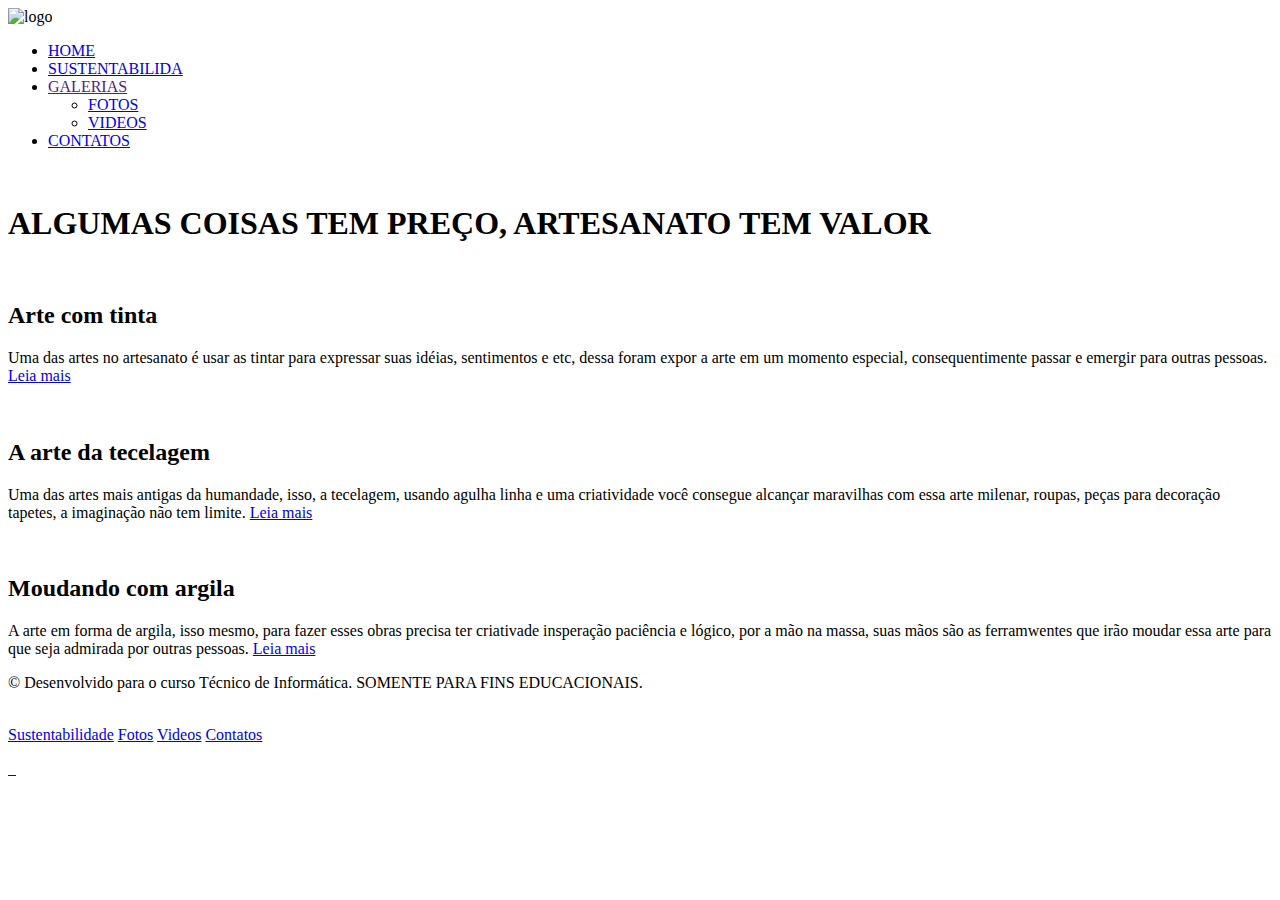
==== index.html @ 54d337e1 "Paginas_Artesanato" ====
<!DOCTYPE html>
<html lang="pt-br">
<!--DETERMINAR A LINGUAGEM-->

<head>
    <meta charset="UTF-8">
    <!--COMPATIBILIDADE COM ACENTOS-->
    <meta http-equiv="X-UA-Compatible" content="IE=edge">
    <!--QUE ESTÁ CONFIGURADO PARA RODAR TAMBÉM NO EDGE-->
    <meta name="viewport" content="width=device-width, initial-scale=1.0">
    <!--ADAPTAR A TELA-->

    <meta name="description" content="Aqui você ira encontrar o melhor do mundo do artesanato..">

    <meta name="keyworld"
        content="trico, tricotar, montagens, criar, sustentavel, modelagen, argila, linha, agulha, tesoura, papel, cola, costura">

    <title> ARTESANATO </title>

    <link rel="shortcu icon" href="imagens/20210908_150947.ico">
    <!--ESSA LINHA LIBERA O ICONE QUE FICA NA PARTE SUPERIOR ESQUERDO DA PAGINA-->
    <link rel="stylesheet" type="text/css" href="css/estilo_home.css">
    <!---->


</head>

<body>
    <div id="interface">
        <!--TAG <main>  NESSE CASO JÁ FOI INCLUINDO UM NOME PARA A TAG DIV-->

        <header class="topo">
            <!--ESSA PARTE É A PARTE QUE IREMOS INCLUIR UMA IMAGEM NO TOPO DA PAGINA-->
            <img src="imagens/pexels-suzy-hazelwood-1124884.jpg" alt="logo" title="Foto de Sanketh Rao no Pexels">
            <!--O CAMINHO PARA BUSCAR A IMAGEM QUE INCLUIREMOS NA PAGINA-->

            <nav class="menu">
                <ul>
                    <!--LISTA NÃO ORDENADA NA HORIZONTAL-->
                    <li> <a href="index.html"> HOME </a> </li>
                    <!--DESCRIÇÃO DA LISTA - COM A TAG <a href... É PARA DEIXAR ESSA PALAVRA CLICAVEL-->

                    <li>
                        <!--DESCRIÇÃO DA LISTA-->
                        <a href="susten.html"> SUSTENTABILIDA </a>

                    </li>

                    <li>
                        <!--DESCRIÇÃO DA LISTA-->
                        <a href="">GALERIAS</a>
                        <ul>
                            <!--NESSA LINHA ESTAMOS CRIANDO UM SUBMENU-->
                            <li> <a href="fotos.html"> FOTOS </a> </li>
                            <li> <a href="videos.html"> VIDEOS </a> </li>
                        </ul>
                    </li>
                    <li> <a href="contatos.html"> CONTATOS </a> </li>
                    <!--DESCRIÇÃO DA LISTA-->
                </ul>
            </nav>
        </header>

        <section id="banner_anime">
            <!--ESSA SESSÃO É PARA INCLUIR OS ARTIGOS NO SITE-->
            <img id="anime1" src="imagens/pexels-sanketh-rao-716107.jpg" alt=""
                title="Foto de Suzy Hazelwood no Pexels">
            <!--NO CASO ESTAMOS INCLUINDO DOIS BANNERS NO SITE E IDENTIFICANDO COM ID-->
            <img id="anime2" src="imagens/pexels-pixabay-159644.jpg" alt="" title="Foto de Suzy Hazelwood no Pexels">
        </section>

        <h1> ALGUMAS COISAS TEM PREÇO, ARTESANATO TEM VALOR </h1>

        <section class="console">
            <article class="img_games">
                <!--NESSA SESSÃO ESTAREMOS INCLUINDO UM TEXTO OU MATERIA-->
                <a href="fotos.html">
                    <img src="imagens/pexels-steve-johnson-1047540.jpg" alt="" title="Foto de Steve Johnson no Pexels">
                    <!--NESSA CASO INCLUIMOS UM BANNER E INTRODUZIMOS UM ANCORA-->
                </a>

                <h2>
                    Arte com tinta
                </h2>

                <p> Uma das artes no artesanato é usar as tintar para expressar suas idéias, sentimentos e etc, dessa
                    foram expor a arte em um momento especial, consequentimente passar e emergir para outras pessoas.
                    <span> <a href="fotos.html"> Leia mais </a> </span>
                </p>
            </article>

            <article class="img_games">
                <a href="fotos.html">
                    <img src="imagens/pexels-eneida-nieves-803929.jpg" alt="" title="Foto de Eneida Nieves no Pexels">
                </a>

                <h2>
                    A arte da tecelagem
                </h2>

                <p> Uma das artes mais antigas da humandade, isso, a tecelagem, usando agulha linha e uma criatividade
                    você consegue alcançar maravilhas com essa arte milenar, roupas, peças para decoração tapetes, a
                    imaginação não tem limite.
                    <span> <a href="fotos.html"> Leia mais </a> </span>
                </p>
            </article>

            <article class="img_games">
                <a href="fotos.html">
                    <img src="imagens/pexels-sunsetoned-6598662.jpg" alt="" title="Foto de Sunsetoned no Pexels">
                </a>

                <h2>
                    Moudando com argila
                </h2>

                <p> A arte em forma de argila, isso mesmo, para fazer esses obras precisa ter criativade insperação
                    paciência e lógico, por a mão na massa, suas mãos são as ferramwentes que irão moudar essa arte para
                    que seja admirada por outras pessoas.
                    <span> <a href="fotos.html"> Leia mais </a> </span>
                </p>
            </article>

        </section>

        <footer class="rodape">
            <p> © Desenvolvido para o curso Técnico de Informática. SOMENTE PARA FINS EDUCACIONAIS.</p><br>

            <div id="menu2">

                <a href="susten.html">Sustentabilidade</a>
                <a href="fotos.html">Fotos</a>
                <a href="videos.html">Videos</a>
                <a href="contatos.html">Contatos</a>

            </div>
            <p>
                <a target="_blank" href="https://pt-br.facebook.com/"> <img src="imagens/logo-face.png" alt="" title="">
                </a>
                <a target="_blank" href="https://www.instagram.com/"> <img src="imagens/logo-instagram.png" alt=""
                        title=""> </a>
                <a target="_blank" href="https://twitter.com/"> <img src="imagens/logo-twitter.png" alt="" title="">
                </a>
            </p>
        </footer>
    </div>
</body>

</html>
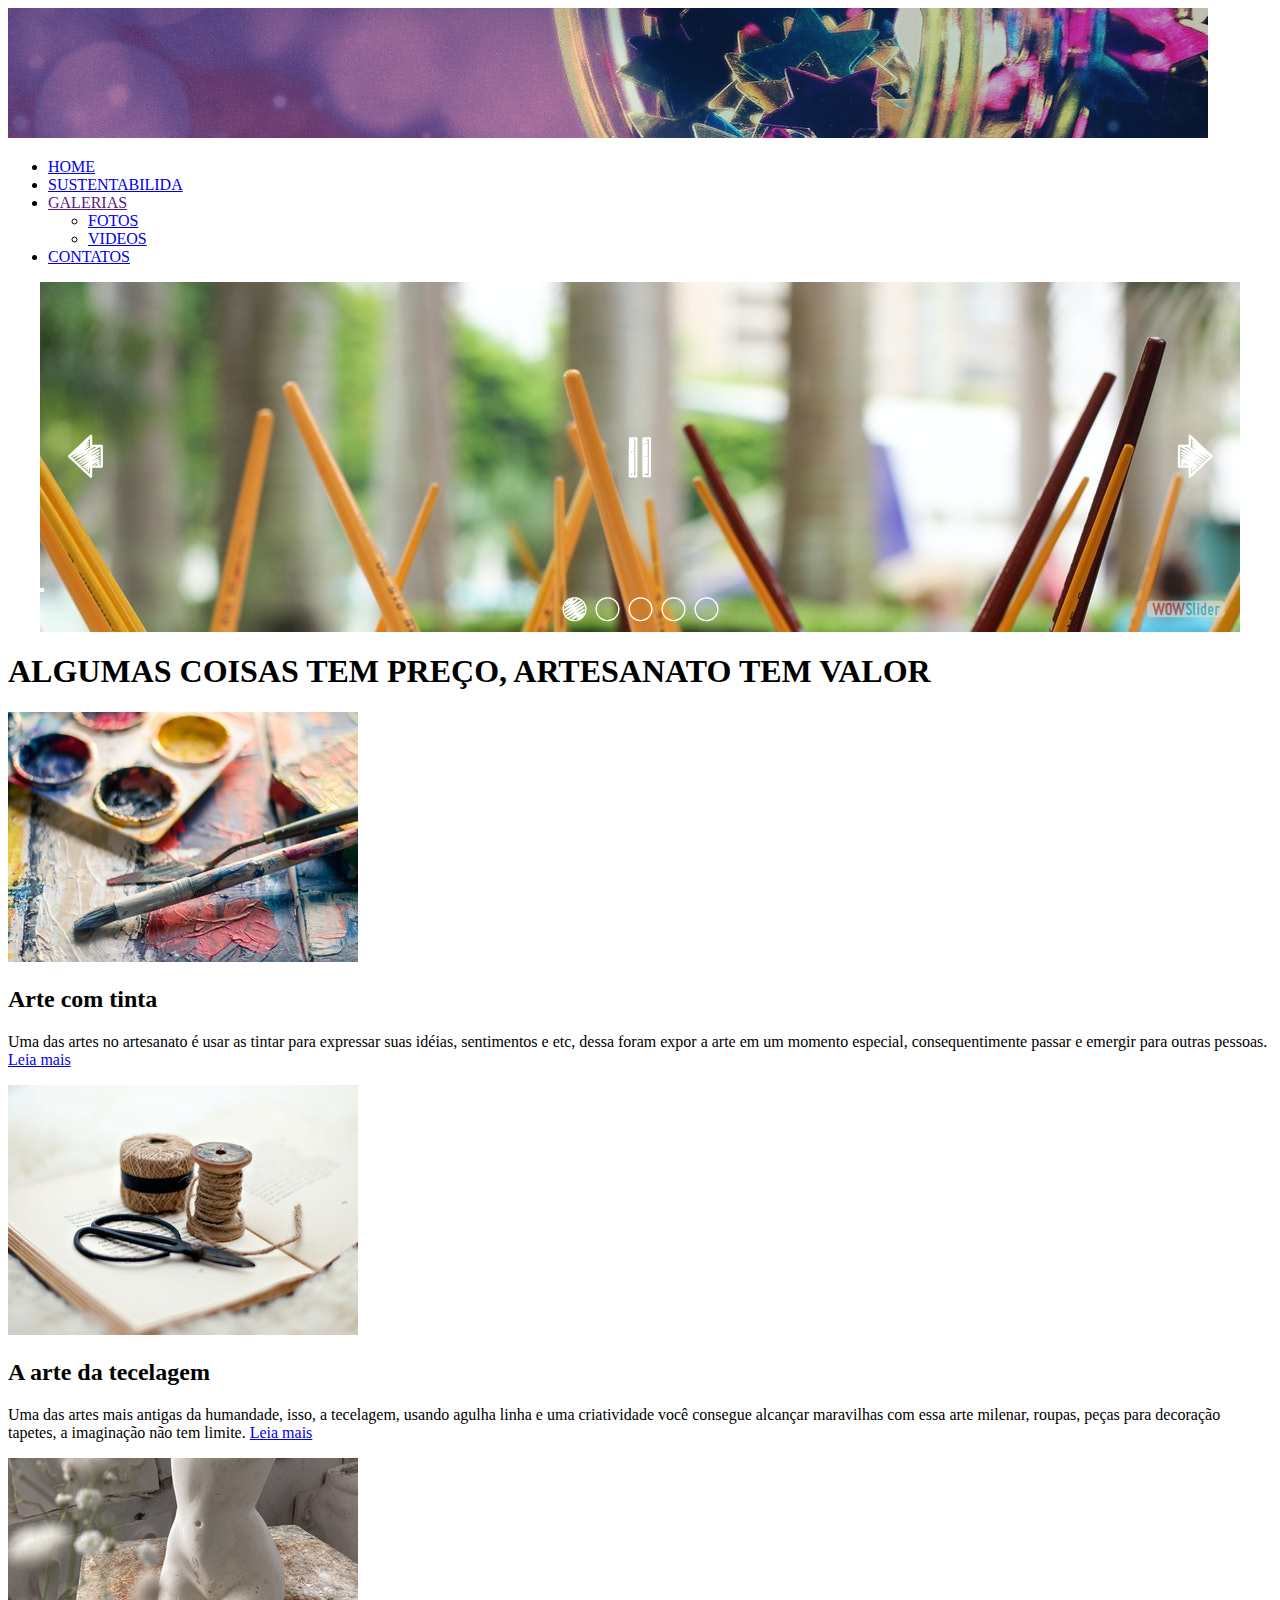
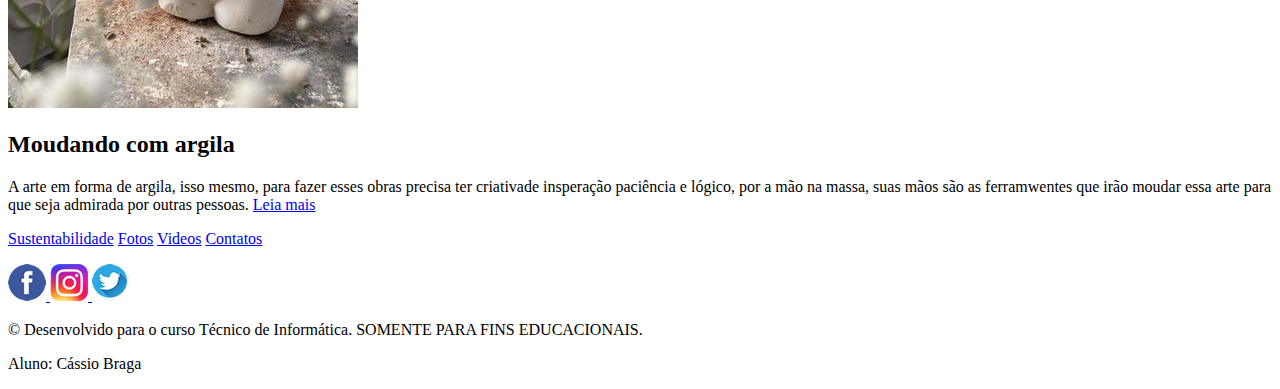
==== commit 5a1441aa: "Upload do projeto do Site de artesanato" ====
--- a/index.html
+++ b/index.html
@@ -22,6 +22,10 @@
     <link rel="stylesheet" type="text/css" href="css/estilo_home.css">
     <!---->
 
+    <!-- Start WOWSlider.com HEAD section -->
+    <link rel="stylesheet" type="text/css" href="engine1/style.css" />
+    <script type="text/javascript" src="engine1/jquery.js"></script>
+    <!-- End WOWSlider.com HEAD section -->
 
 </head>
 
@@ -61,13 +65,55 @@
             </nav>
         </header>
 
-        <section id="banner_anime">
-            <!--ESSA SESSÃO É PARA INCLUIR OS ARTIGOS NO SITE-->
-            <img id="anime1" src="imagens/pexels-sanketh-rao-716107.jpg" alt=""
-                title="Foto de Suzy Hazelwood no Pexels">
-            <!--NO CASO ESTAMOS INCLUINDO DOIS BANNERS NO SITE E IDENTIFICANDO COM ID-->
-            <img id="anime2" src="imagens/pexels-pixabay-159644.jpg" alt="" title="Foto de Suzy Hazelwood no Pexels">
-        </section>
+        <!--<section id="banner_anime">-->
+        <!--ESSA SESSÃO É PARA INCLUIR OS ARTIGOS NO SITE-->
+        <!--<img id="anime1" src="imagens/pexels-sanketh-rao-716107.jpg" alt=""
+                title="Foto de Suzy Hazelwood no Pexels">-->
+        <!--NO CASO ESTAMOS INCLUINDO DOIS BANNERS NO SITE E IDENTIFICANDO COM ID-->
+        <!--<img id="anime2" src="imagens/pexels-pixabay-159644.jpg" alt="" title="Foto de Suzy Hazelwood no Pexels">
+        </section>-->
+
+        <!-- Start WOWSlider.com BODY section -->
+        <div id="wowslider-container1">
+            <div class="ws_images">
+                <ul>
+                    <li><img src="data1/images/pexelsjadsonthomas542556.jpg" alt="pexels-jadson-thomas-542556"
+                            title="pexels-jadson-thomas-542556" id="wows1_0" /></li>
+                    <li><img src="data1/images/pexelspixabay159644.jpg" alt="pexels-pixabay-159644"
+                            title="pexels-pixabay-159644" id="wows1_1" /></li>
+                    <li><img src="data1/images/pexelssankethrao716107.jpg" alt="pexels-sanketh-rao-716107"
+                            title="pexels-sanketh-rao-716107" id="wows1_2" /></li>
+                    <li><a href="http://wowslider.net"><img src="data1/images/pexelsteonaswift6850496.jpg"
+                                alt="jquery carousel" title="pexels-teona-swift-6850496" id="wows1_3" /></a></li>
+                    <li><img src="data1/images/pexelsyankrukov7234631.jpg" alt="pexels-yan-krukov-7234631"
+                            title="pexels-yan-krukov-7234631" id="wows1_4" /></li>
+                </ul>
+            </div>
+            <div class="ws_bullets">
+                <div>
+                    <a href="#" title="pexels-jadson-thomas-542556"><span><img
+                                src="data1/tooltips/pexelsjadsonthomas542556.jpg"
+                                alt="pexels-jadson-thomas-542556" />1</span></a>
+                    <a href="#" title="pexels-pixabay-159644"><span><img src="data1/tooltips/pexelspixabay159644.jpg"
+                                alt="pexels-pixabay-159644" />2</span></a>
+                    <a href="#" title="pexels-sanketh-rao-716107"><span><img
+                                src="data1/tooltips/pexelssankethrao716107.jpg"
+                                alt="pexels-sanketh-rao-716107" />3</span></a>
+                    <a href="#" title="pexels-teona-swift-6850496"><span><img
+                                src="data1/tooltips/pexelsteonaswift6850496.jpg"
+                                alt="pexels-teona-swift-6850496" />4</span></a>
+                    <a href="#" title="pexels-yan-krukov-7234631"><span><img
+                                src="data1/tooltips/pexelsyankrukov7234631.jpg"
+                                alt="pexels-yan-krukov-7234631" />5</span></a>
+                </div>
+            </div>
+            <div class="ws_script" style="position:absolute;left:-99%"><a href="http://wowslider.net">javascript image
+                    slider</a> by WOWSlider.com v9.0</div>
+            <div class="ws_shadow"></div>
+        </div>
+        <script type="text/javascript" src="engine1/wowslider.js"></script>
+        <script type="text/javascript" src="engine1/script.js"></script>
+        <!-- End WOWSlider.com BODY section -->
 
         <h1> ALGUMAS COISAS TEM PREÇO, ARTESANATO TEM VALOR </h1>
 
@@ -75,7 +121,7 @@
             <article class="img_games">
                 <!--NESSA SESSÃO ESTAREMOS INCLUINDO UM TEXTO OU MATERIA-->
                 <a href="fotos.html">
-                    <img src="imagens/pexels-steve-johnson-1047540.jpg" alt="" title="Foto de Steve Johnson no Pexels">
+                    <img src="imagens/pexels-steve-johnson-1047540.jpg" alt="Tnta e pincel" title="Foto de Steve Johnson no Pexels">
                     <!--NESSA CASO INCLUIMOS UM BANNER E INTRODUZIMOS UM ANCORA-->
                 </a>
 
@@ -91,7 +137,7 @@
 
             <article class="img_games">
                 <a href="fotos.html">
-                    <img src="imagens/pexels-eneida-nieves-803929.jpg" alt="" title="Foto de Eneida Nieves no Pexels">
+                    <img src="imagens/pexels-eneida-nieves-803929.jpg" alt="Linha e costura" title="Foto de Eneida Nieves no Pexels">
                 </a>
 
                 <h2>
@@ -107,7 +153,7 @@
 
             <article class="img_games">
                 <a href="fotos.html">
-                    <img src="imagens/pexels-sunsetoned-6598662.jpg" alt="" title="Foto de Sunsetoned no Pexels">
+                    <img src="imagens/pexels-sunsetoned-6598662.jpg" alt="argila" title="Foto de Sunsetoned no Pexels">
                 </a>
 
                 <h2>
@@ -124,8 +170,6 @@
         </section>
 
         <footer class="rodape">
-            <p> © Desenvolvido para o curso Técnico de Informática. SOMENTE PARA FINS EDUCACIONAIS.</p><br>
-
             <div id="menu2">
 
                 <a href="susten.html">Sustentabilidade</a>
@@ -142,6 +186,12 @@
                 <a target="_blank" href="https://twitter.com/"> <img src="imagens/logo-twitter.png" alt="" title="">
                 </a>
             </p>
+
+            <div id="alu">
+                <p>© Desenvolvido para o curso Técnico de Informática. SOMENTE PARA FINS EDUCACIONAIS.</p>
+                <p>Aluno: Cássio Braga</p>
+            </div>
+
         </footer>
     </div>
 </body>
--- a/engine1/style.css
+++ b/engine1/style.css
@@ -0,0 +1,424 @@
+/*
+ *	generated by WOW Slider 9.0
+ *	template Cursive
+ */
+@import url(https://fonts.googleapis.com/css?family=Pacifico);
+@font-face {
+  font-family: 'ws-ctrl-cursive';
+  src: url('ws-ctrl-cursive.eot');
+  src: url('ws-ctrl-cursive.eot#iefix') format('embedded-opentype'),
+       url('ws-ctrl-cursive.svg#ws-ctrl-cursive') format('svg');
+  font-weight: normal;
+  font-style: normal;
+}
+@font-face {
+  font-family: 'ws-ctrl-cursive';
+  src: url('[data-uri]') format('woff'),
+       url('[data-uri]') format('truetype');
+}
+#wowslider-container1 { 
+	display: table;
+	zoom: 1; 
+	position: relative;
+	width: 100%;
+	max-width: 1200px;
+	max-height:350px;
+	margin:0px auto 0px;
+	z-index:90;
+	text-align:left; /* reset align=center */
+	font-size: 10px;
+	text-shadow: none; /* fix some user styles */
+
+	/* reset box-sizing (to boostrap friendly) */
+	-webkit-box-sizing: content-box;
+	-moz-box-sizing: content-box;
+	box-sizing: content-box; 
+}
+* html #wowslider-container1{ width:1200px }
+#wowslider-container1 .ws_images ul{
+	position:relative;
+	width: 10000%; 
+	height:100%;
+	left:0;
+	list-style:none;
+	margin:0;
+	padding:0;
+	border-spacing:0;
+	overflow: visible;
+	/*table-layout:fixed;*/
+}
+#wowslider-container1 .ws_images ul li{
+	position: relative;
+	width:1%;
+	height:100%;
+	line-height:0; /*opera*/
+	overflow: hidden;
+	float:left;
+	/*font-size:0;*/
+	padding:0 0 0 0 !important;
+	margin:0 0 0 0 !important;
+}
+
+#wowslider-container1 .ws_images{
+	position: relative;
+	left:0;
+	top:0;
+	height:100%;
+	max-height:350px;
+	max-width: 1200px;
+	vertical-align: top;
+	border:none;
+	overflow: hidden;
+}
+#wowslider-container1 .ws_images ul a{
+	width:100%;
+	height:100%;
+	max-height:350px;
+	display:block;
+	color:transparent;
+}
+#wowslider-container1 img{
+	max-width: none !important;
+}
+#wowslider-container1 .ws_images .ws_list img,
+#wowslider-container1 .ws_images > div > img{
+	width:100%;
+	border:none 0;
+	max-width: none;
+	padding:0;
+	margin:0;
+}
+#wowslider-container1 .ws_images > div > img {
+	max-height:350px;
+}
+
+#wowslider-container1 .ws_images iframe {
+	position: absolute;
+	z-index: -1;
+}
+
+#wowslider-container1 .ws-title > div {
+	display: inline-block !important;
+}
+
+#wowslider-container1 a{ 
+	text-decoration: none; 
+	outline: none; 
+	border: none; 
+}
+
+#wowslider-container1  .ws_bullets { 
+	float: left;
+	position:absolute;
+	z-index:70;
+}
+#wowslider-container1  .ws_bullets div{
+	position:relative;
+	float:left;
+	font-size: 0px;
+}
+/* compatibility with Joomla styles */
+#wowslider-container1  .ws_bullets a {
+	line-height: 0;
+}
+
+#wowslider-container1  .ws_script{
+	display:none;
+}
+#wowslider-container1 sound, 
+#wowslider-container1 object{
+	position:absolute;
+}
+
+/* prevent some of users reset styles */
+#wowslider-container1 .ws_effect {
+	position: static;
+	width: 100%;
+	height: 100%;
+}
+
+#wowslider-container1 .ws_photoItem {
+	border: 2em solid #fff;
+	margin-left: -2em;
+	margin-top: -2em;
+}
+#wowslider-container1 .ws_cube_side {
+	background: #A6A5A9;
+}
+
+
+#wowslider-container1.ws_gestures {
+	cursor: -webkit-grab;
+	cursor: -moz-grab;
+	cursor: url("[data-uri]"), move;
+}
+#wowslider-container1.ws_gestures.ws_grabbing {
+	cursor: -webkit-grabbing;
+	cursor: -moz-grabbing;
+	cursor: url("[data-uri]"), move;
+}
+
+/* hide controls when video start play */
+#wowslider-container1.ws_video_playing .ws_bullets,
+#wowslider-container1.ws_video_playing .ws_fullscreen,
+#wowslider-container1.ws_video_playing .ws_next,
+#wowslider-container1.ws_video_playing .ws_prev {
+	display: none;
+}
+
+
+/* youtube/vimeo buttons */
+#wowslider-container1 .ws_video_btn {
+	position: absolute;
+	display: none;
+	cursor: pointer;
+	top: 0;
+	left: 0;
+	width: 100%;
+	height: 100%;
+	z-index: 55;
+}
+#wowslider-container1 .ws_video_btn.ws_youtube,
+#wowslider-container1 .ws_video_btn.ws_vimeo {
+	display: block;
+}
+#wowslider-container1 .ws_video_btn div {
+	position: absolute;
+	background-image: url(./playvideo.png);
+	background-size: 200%;
+	top: 50%;
+	left: 50%;
+	width: 7em;
+	height: 5em;
+	margin-left: -3.5em;
+	margin-top: -2.5em;
+}
+#wowslider-container1 .ws_video_btn.ws_youtube div {
+	background-position: 0 0;
+}
+#wowslider-container1 .ws_video_btn.ws_youtube:hover div {
+	background-position: 100% 0;
+}
+#wowslider-container1 .ws_video_btn.ws_vimeo div {
+	background-position: 0 100%;
+}
+#wowslider-container1 .ws_video_btn.ws_vimeo:hover div {
+	background-position: 100% 100%;
+}
+
+#wowslider-container1 .ws_playpause.ws_hide {
+	display: none !important;
+}
+
+#wowslider-container1 .ws_bullets a {
+	position:relative;
+	display: inline-block;
+	margin: 4px;
+	width: 25px;
+	height: 25px;
+	
+	-webkit-transition: all 0.3s;
+	transition: all 0.3s;
+}
+#wowslider-container1 .ws_bullets a:after {
+	font: 25px "ws-ctrl-cursive";
+	content:'\e804';
+	display: block;
+	text-align: left;
+	color: #ffffff;
+	
+	-webkit-transition: color .4s ease;
+  	transition: color .4s ease;
+}
+#wowslider-container1 .ws_bullets a.ws_selbull:after,
+#wowslider-container1 .ws_bullets a:hover:after {
+	content:'\e805';
+}
+
+
+#wowslider-container1 a.ws_next,
+#wowslider-container1 a.ws_prev {
+	font: 4.5em "ws-ctrl-cursive";
+	z-index:60;
+	color: #ffffff;
+	overflow: hidden;
+	width: 2em;
+	height: 2em;
+	margin-top:-1em;
+
+	-webkit-transition: color .25s ease-in-out;
+  	transition: color .25s ease-in-out;
+}
+#wowslider-container1 a.ws_next {
+	position:absolute;
+	top:50%;
+	right: 0;
+}
+#wowslider-container1 a.ws_prev {
+	position:absolute;
+	top:50%;
+	left: 0;
+}
+#wowslider-container1 a.ws_next:after,
+#wowslider-container1 a.ws_prev:after {
+	display: block;
+	text-align: center;
+	line-height: 2em;	
+	line-height: 2.1em\9; /* ie9 hack */
+	
+	-webkit-transition: color .4s ease;
+  	transition: color .4s ease;
+}
+/* IE10+ hacks */
+_:-ms-input-placeholder, :root #wowslider-container1 a.ws_next:after {line-height: 2.1em;}
+_:-ms-input-placeholder, :root #wowslider-container1 a.ws_prev:after {line-height: 2.1em;}
+#wowslider-container1 a.ws_next:after{
+	content:'\e801';
+}
+#wowslider-container1 a.ws_prev:after{
+	content:'\e800';
+}
+
+/*playpause*/
+#wowslider-container1 .ws_playpause {
+	position:absolute;
+	top:50%;
+	left: 50%;
+	font: 4.2em "ws-ctrl-cursive";
+	color: #ffffff;
+	z-index: 59;
+	text-decoration: none;
+	margin-top: -1.15em;
+	margin-left: -1.15em;
+	width: 2.3em;
+	height: 2.3em;
+	overflow: hidden;
+	
+	-webkit-transition: color .25s ease-in-out;
+  	transition: color .25s ease-in-out;
+}
+#wowslider-container1 .ws_playpause:after{
+	display: block;
+	text-align: center;
+	line-height: 2.3em;
+	line-height: 2.4em\9; /* ie9 hack */
+	
+	-webkit-transition: color .4s ease;
+  	transition: color .4s ease;
+}
+/* IE10+ hacks */
+_:-ms-input-placeholder, :root #wowslider-container1 .ws_playpause:after {line-height: 2.4em;}
+#wowslider-container1 .ws_pause:after {
+	content: '\e803';
+}
+#wowslider-container1 .ws_play:after {
+	content: '\e802';
+}/* bottom center */
+#wowslider-container1  .ws_bullets {
+	bottom:7px;
+	left:50%;
+}
+#wowslider-container1  .ws_bullets div{
+	left:-50%;
+}
+#wowslider-container1 .ws_bulframe span{
+	visibility: visible;
+	opacity: 1;
+	position: absolute;
+	width: 0; 
+	height: 0; 
+	border-left: 7px solid transparent;
+	border-right: 7px solid transparent;
+	border-top: 7px solid #ffffff;
+
+	bottom:-8px;
+	margin-left:-7px;
+	left:82px;
+}#wowslider-container1 .ws-title{
+	position: absolute;	
+	font: 0em 'Pacifico', cursive;
+	margin-right:10em;
+	margin-left: 2em;
+	z-index: 50;
+    color: #ffffff;
+	left: 0;
+	background: none;
+	padding: 0.1em;
+	bottom: 40px;
+	top: auto;
+	opacity: 1;
+}
+#wowslider-container1 .ws-title div,#wowslider-container1 .ws-title span{
+	display:inline-block;
+	padding: 0.1em;
+	text-transform: uppercase;	
+}
+#wowslider-container1 .ws-title div{
+	display:block;
+	margin-top:0.5em;
+	font-size: 1.1em;
+	padding: 0.1em;
+	border: 2px solid #ffffff;
+}
+#wowslider-container1 .ws-title span{
+	font-size: 1.8em;
+	border: 2px solid #ffffff;
+}#wowslider-container1 .ws_images > ul{
+	animation: wsBasic 20s infinite;
+	-moz-animation: wsBasic 20s infinite;
+	-webkit-animation: wsBasic 20s infinite;
+}
+@keyframes wsBasic{0%{left:-0%} 10%{left:-0%} 20%{left:-100%} 30%{left:-100%} 40%{left:-200%} 50%{left:-200%} 60%{left:-300%} 70%{left:-300%} 80%{left:-400%} 90%{left:-400%} }
+@-moz-keyframes wsBasic{0%{left:-0%} 10%{left:-0%} 20%{left:-100%} 30%{left:-100%} 40%{left:-200%} 50%{left:-200%} 60%{left:-300%} 70%{left:-300%} 80%{left:-400%} 90%{left:-400%} }
+@-webkit-keyframes wsBasic{0%{left:-0%} 10%{left:-0%} 20%{left:-100%} 30%{left:-100%} 40%{left:-200%} 50%{left:-200%} 60%{left:-300%} 70%{left:-300%} 80%{left:-400%} 90%{left:-400%} }
+
+#wowslider-container1 .ws_bullets  a img{
+	text-indent:0;
+	display:block;
+	bottom:15px;
+	left:-82px;
+	visibility:hidden;
+	position:absolute;
+    border: 1px solid #ffffff;
+	max-width:none;
+}
+#wowslider-container1 .ws_bullets a:hover img{
+	visibility:visible;
+}
+
+#wowslider-container1 .ws_bulframe div div{
+	height:48px;
+	overflow:visible;
+	position:relative;
+}
+#wowslider-container1 .ws_bulframe div {
+	left:0;
+	overflow:hidden;
+	position:relative;
+	width:164px;
+	background-color:#ffffff;
+}
+#wowslider-container1  .ws_bullets .ws_bulframe{
+	display:none;
+	bottom:34px;
+	margin-left:10px;
+	overflow:visible;
+	position:absolute;
+	cursor:pointer;
+    border: 2px solid #ffffff;
+}#wowslider-container1 .ws_bulframe div div{
+	height: auto;
+}
+
+@media all and (max-width:760px) {
+	#wowslider-container1 .ws_fullscreen {
+		display: block;
+	}
+}
+@media all and (max-width:400px){
+	#wowslider-container1 .ws_controls,
+	#wowslider-container1 .ws_bullets,
+	#wowslider-container1 .ws_thumbs{
+		display: none
+	}
+}